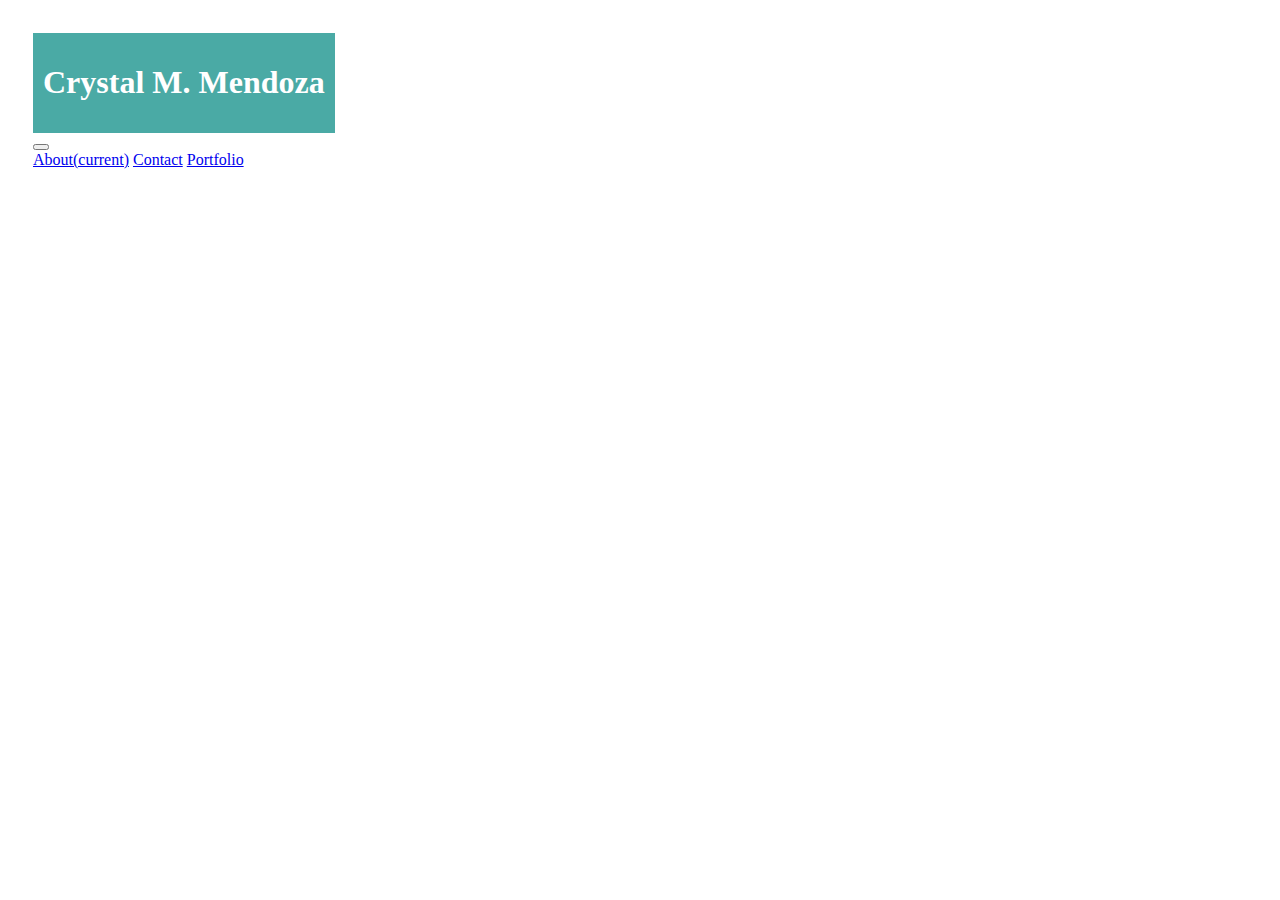
==== contact.html @ a5720edb "finally finished the index!" ====
<!DOCTYPE html>
<html>
    <head>
        <meta charset="utf-8">
        <meta http-equiv="X=UA-Compatiable" content="IE=edge">
        <title>Portfolio-Index-Bootstrap</title>
        <meta name="viewport" content="width=device-width, initial-scale=1">
        <link rel="stylesheet" href="https://stackpath.bootstrapcdn.com/bootstrap/4.2.1/css/bootstrap.min.css" integrity="sha384-GJzZqFGwb1QTTN6wy59ffF1BuGJpLSa9DkKMp0DgiMDm4iYMj70gZWKYbI706tWS" crossorigin="anonymous">
        <link rel="stylesheet" type="text/css" href="style.css">
    </head>
    <body>
            <nav class="navbar navbar-expand-lg navbar-light bg-light">
                <div class="container">
                        <div id="name"><h1>Crystal M. Mendoza</h1></div>
                    <button class="navbar-toggler" type="button" data-toggle="collapse" data-target="#navbarNavAltMarkup" aria-controls="navbarNavAltMarkup" aria-expanded="false" aria-label="Toggle navigation">
                      <span class="navbar-toggler-icon"></span>
                    </button>
                    <div class="collapse navbar-collapse" id="navbarNavAltMarkup">
                      <div class="navbar-nav">
                        <a class="nav-item nav-link active" href="index.html">About<span class="sr-only">(current)</span></a>
                        <a class="nav-item nav-link" href="contact.html">Contact</a>
                        <a class="nav-item nav-link" href="portfolio.html">Portfolio</a>
                      </div>
                    </div>
                  </nav>
            <div id="contact" class="main-container">

            </div>
    </body>
</html>
---- style.css ----
.navbar {
    position: relative; 
    display:flex;
    align-items: center;
    padding: 25px;
}

#name {
    background: #4aaaa5;
    color: #ffffff;
    box-sizing: border-box;
    padding: 10px;
}
 .row {
     flex-wrap: wrap;
     display: flex;
 }

 #index {
     width: 1050px;
     text-align: left;
     position: static;
     margin: 40px auto 0px auto;
     padding-bottom: 0px;
     border: solid #090433;
 }

 #main-header {
     background: white;
     color: #4aaaa5;
     padding-left: 20px;
 }

 #biostuff {
     margin: 1.5%;
 }

 #mypic
 {
     transform: rotate(270deg);
 }

 footer {
     padding: 30px 0;
     clear: both;
     font-size: 12px;
     color: #cccccc;
     text-align: center;
     background: #666666;
     border-top: 8px solid #4aaaa5;
     height: 50px;
    width: 100%;
 }
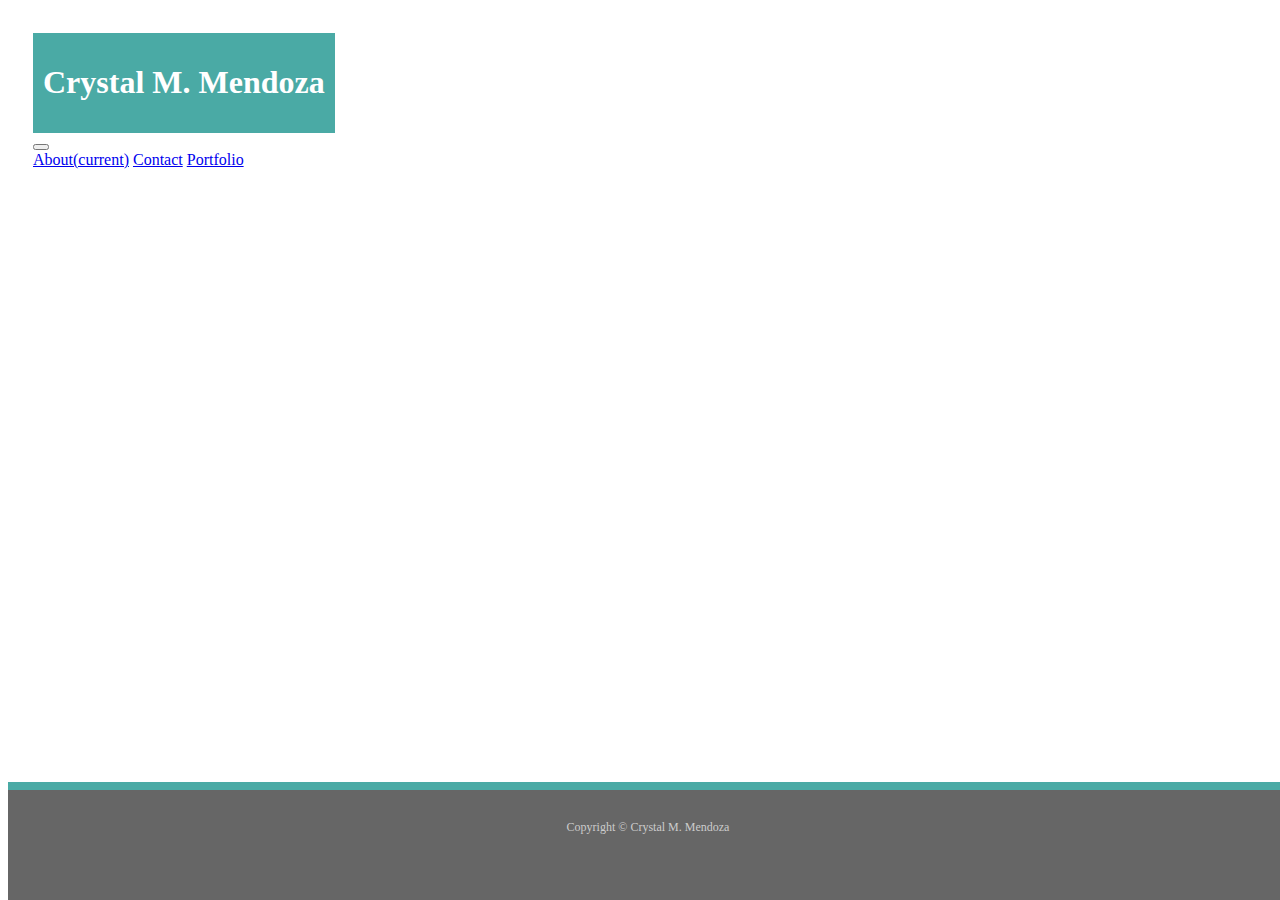
==== commit 345249cb: "updated stuff kind of" ====
--- a/contact.html
+++ b/contact.html
@@ -1,30 +1,38 @@
 <!DOCTYPE html>
 <html>
-    <head>
-        <meta charset="utf-8">
-        <meta http-equiv="X=UA-Compatiable" content="IE=edge">
-        <title>Portfolio-Index-Bootstrap</title>
-        <meta name="viewport" content="width=device-width, initial-scale=1">
-        <link rel="stylesheet" href="https://stackpath.bootstrapcdn.com/bootstrap/4.2.1/css/bootstrap.min.css" integrity="sha384-GJzZqFGwb1QTTN6wy59ffF1BuGJpLSa9DkKMp0DgiMDm4iYMj70gZWKYbI706tWS" crossorigin="anonymous">
-        <link rel="stylesheet" type="text/css" href="style.css">
-    </head>
-    <body>
-            <nav class="navbar navbar-expand-lg navbar-light bg-light">
-                <div class="container">
-                        <div id="name"><h1>Crystal M. Mendoza</h1></div>
-                    <button class="navbar-toggler" type="button" data-toggle="collapse" data-target="#navbarNavAltMarkup" aria-controls="navbarNavAltMarkup" aria-expanded="false" aria-label="Toggle navigation">
-                      <span class="navbar-toggler-icon"></span>
-                    </button>
-                    <div class="collapse navbar-collapse" id="navbarNavAltMarkup">
-                      <div class="navbar-nav">
-                        <a class="nav-item nav-link active" href="index.html">About<span class="sr-only">(current)</span></a>
-                        <a class="nav-item nav-link" href="contact.html">Contact</a>
-                        <a class="nav-item nav-link" href="portfolio.html">Portfolio</a>
-                      </div>
-                    </div>
-                  </nav>
-            <div id="contact" class="main-container">
 
+<head>
+    <meta charset="utf-8">
+    <meta http-equiv="X=UA-Compatiable" content="IE=edge">
+    <title>Portfolio-Index-Bootstrap</title>
+    <meta name="viewport" content="width=device-width, initial-scale=1">
+    <link rel="stylesheet" href="https://stackpath.bootstrapcdn.com/bootstrap/4.2.1/css/bootstrap.min.css" integrity="sha384-GJzZqFGwb1QTTN6wy59ffF1BuGJpLSa9DkKMp0DgiMDm4iYMj70gZWKYbI706tWS"
+        crossorigin="anonymous">
+    <link rel="stylesheet" type="text/css" href="style.css">
+</head>
+
+<body>
+    <nav class="navbar navbar-expand-lg navbar-light bg-light">
+        <div class="container">
+            <div id="name">
+                <h1>Crystal M. Mendoza</h1>
             </div>
-    </body>
+            <button class="navbar-toggler" type="button" data-toggle="collapse" data-target="#navbarNavAltMarkup"
+                aria-controls="navbarNavAltMarkup" aria-expanded="false" aria-label="Toggle navigation">
+                <span class="navbar-toggler-icon"></span>
+            </button>
+            <div class="collapse navbar-collapse" id="navbarNavAltMarkup">
+                <div class="navbar-nav">
+                    <a class="nav-item nav-link active" href="index.html">About<span class="sr-only">(current)</span></a>
+                    <a class="nav-item nav-link" href="contact.html">Contact</a>
+                    <a class="nav-item nav-link" href="portfolio.html">Portfolio</a>
+                </div>
+            </div>
+    </nav>
+    <div id="contact" class="main-container">
+
+    </div>
+    <footer id="footer">Copyright © Crystal M. Mendoza</footer>
+</body>
+
 </html>--- a/style.css
+++ b/style.css
@@ -1,3 +1,14 @@
+body {
+    background-image: url(https://images.pexels.com/photos/956999/milky-way-starry-sky-night-sky-star-956999.jpeg?auto=compress&cs=tinysrgb&h=650&w=940);
+    width: 100%;
+    height: 100%;
+    background-repeat: repeat;
+    position: relative;
+    z-index: 1;
+}
+
+/*about me section*/
+
 .navbar {
     position: relative; 
     display:flex;
@@ -17,12 +28,13 @@
  }
 
  #index {
-     width: 1050px;
+     width: 950px;
      text-align: left;
      position: static;
      margin: 40px auto 0px auto;
      padding-bottom: 0px;
      border: solid #090433;
+     background: #cccccc;
  }
 
  #main-header {
@@ -38,6 +50,8 @@
  #mypic
  {
      transform: rotate(270deg);
+     margin: 19%;
+     margin-left: -24%;
  }
 
  footer {
@@ -49,5 +63,14 @@
      background: #666666;
      border-top: 8px solid #4aaaa5;
      height: 50px;
-    width: 100%;
+     width: 100%;
+     position: fixed;
+     bottom: 0;
+ }
+
+ /*portfolio stuff*/
+ 
+ .card-body {
+     height: 50%;
+     width: 75%;
  }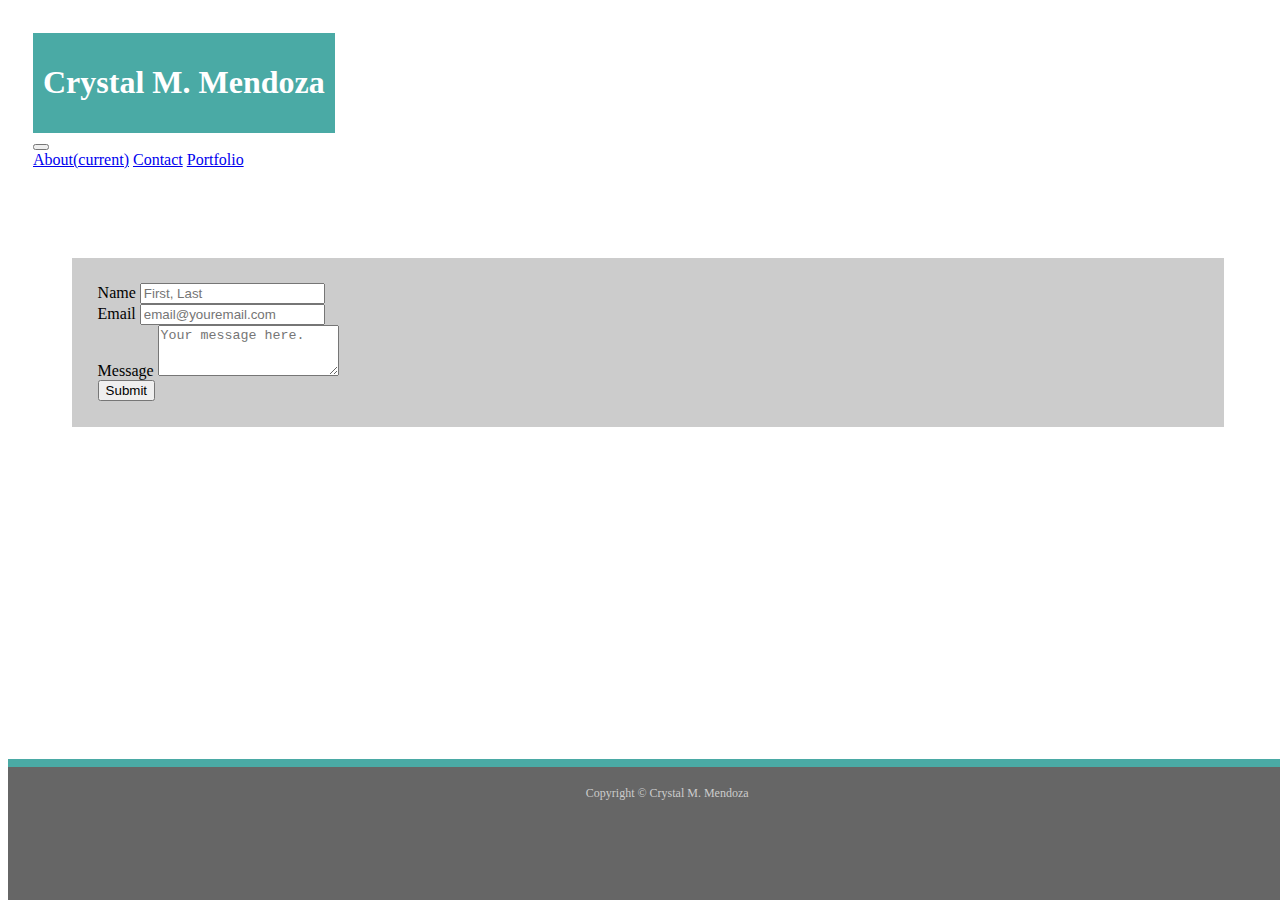
==== commit 68af2723: "well this is taking longer then I thought, some stuff may not be mobile responsive but got partial p" ====
--- a/contact.html
+++ b/contact.html
@@ -30,6 +30,27 @@
             </div>
     </nav>
     <div id="contact" class="main-container">
+        <div class="row">
+            <div class="col-sm-12">
+                <form>
+                    <div class="form-group">
+                        <label for="formGroupExampleInput">Name</label>
+                        <input type="text" class="form-control" id="formGroupExampleInput" placeholder="First, Last">
+                    </div>
+                    <div class="form-group">
+                        <label for="formGroupExampleInput2">Email</label>
+                        <input type="text" class="form-control" id="formGroupExampleInput2" placeholder="email@youremail.com">
+                    </div>
+                    <form>
+                    <div class="form-group">
+                            <label for="exampleFormControlTextarea1">Message</label>
+                            <textarea class="form-control" id="exampleFormControlTextarea1" rows="3" placeholder="Your message here."></textarea>
+                          </div>
+                        </form>
+                </form>
+                <button type="button" class="btn btn-primary btn-lg btn-block">Submit</button>
+            </div>
+        </div>
 
     </div>
     <footer id="footer">Copyright © Crystal M. Mendoza</footer>
--- a/style.css
+++ b/style.css
@@ -28,19 +28,20 @@
  }
 
  #index {
-     width: 950px;
+     width: auto;
      text-align: left;
      position: static;
-     margin: 40px auto 0px auto;
-     padding-bottom: 0px;
+     margin: 3.5%;
      border: solid #090433;
      background: #cccccc;
+     margin-top: -1.5%;
+     margin-bottom: 6.5%;
  }
 
  #main-header {
-     background: white;
-     color: #4aaaa5;
-     padding-left: 20px;
+     background: #4aaaa5;
+     color: #ffffff;
+     padding-left: 1.5%;
  }
 
  #biostuff {
@@ -50,19 +51,20 @@
  #mypic
  {
      transform: rotate(270deg);
-     margin: 19%;
-     margin-left: -24%;
+     margin: 25%;
+     margin-left: -10%;
+     margin-bottom: 30%;
  }
 
  footer {
-     padding: 30px 0;
+     padding: 1.5%;
      clear: both;
      font-size: 12px;
      color: #cccccc;
      text-align: center;
      background: #666666;
      border-top: 8px solid #4aaaa5;
-     height: 50px;
+     height: 10.5%;
      width: 100%;
      position: fixed;
      bottom: 0;
@@ -70,7 +72,33 @@
 
  /*portfolio stuff*/
  
- .card-body {
-     height: 50%;
-     width: 75%;
+ #portfolio {
+    width: auto;
+    position: static;
+    background: #cccccc;
+    padding: 2%;
+    margin: 10%;
+    margin-top: 1.5%;
+ }
+
+ #hangman {
+     float: left;
+ }
+
+ #rpg {
+     float: left;
+ }
+
+ /*contact page stuff*/
+
+ #contact {
+     clear: both;
+     width: auto;
+     height: auto;
+     position: static;
+     background: #cccccc;
+     color: black;
+     margin: 5%;
+     padding: 2%;
+     margin-bottom: 10%;
  }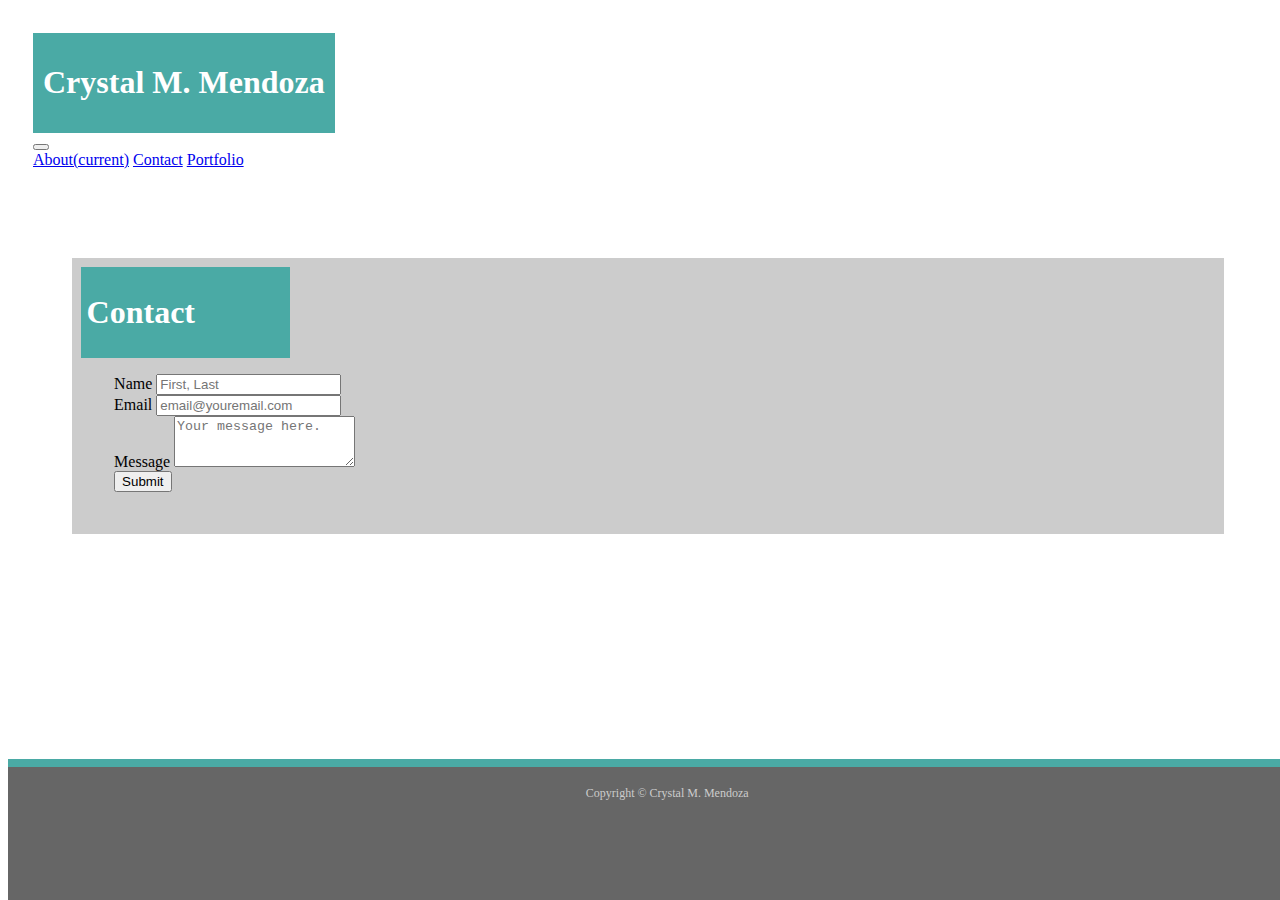
==== commit 3a9c4d2f: "will have to add on later need sleep!" ====
--- a/contact.html
+++ b/contact.html
@@ -30,28 +30,32 @@
             </div>
     </nav>
     <div id="contact" class="main-container">
-        <div class="row">
-            <div class="col-sm-12">
-                <form>
-                    <div class="form-group">
-                        <label for="formGroupExampleInput">Name</label>
-                        <input type="text" class="form-control" id="formGroupExampleInput" placeholder="First, Last">
-                    </div>
-                    <div class="form-group">
-                        <label for="formGroupExampleInput2">Email</label>
-                        <input type="text" class="form-control" id="formGroupExampleInput2" placeholder="email@youremail.com">
-                    </div>
+        <div id="contact-header" class="contact-content">
+            <h1>Contact</h1>
+        </div>
+        <div class="form-area">
+            <div class="row">
+                <div class="col-sm-12">
                     <form>
-                    <div class="form-group">
-                            <label for="exampleFormControlTextarea1">Message</label>
-                            <textarea class="form-control" id="exampleFormControlTextarea1" rows="3" placeholder="Your message here."></textarea>
-                          </div>
+                        <div class="form-group">
+                            <label for="formGroupExampleInput">Name</label>
+                            <input type="text" class="form-control" id="formGroupExampleInput" placeholder="First, Last">
+                        </div>
+                        <div class="form-group">
+                            <label for="formGroupExampleInput2">Email</label>
+                            <input type="text" class="form-control" id="formGroupExampleInput2" placeholder="email@youremail.com">
+                        </div>
+                        <form>
+                            <div class="form-group">
+                                <label for="exampleFormControlTextarea1">Message</label>
+                                <textarea class="form-control" id="exampleFormControlTextarea1" rows="3" placeholder="Your message here."></textarea>
+                            </div>
                         </form>
-                </form>
-                <button type="button" class="btn btn-primary btn-lg btn-block">Submit</button>
+                    </form>
+                    <button type="button" class="btn btn-primary btn-lg btn-block">Submit</button>
+                </div>
             </div>
         </div>
-
     </div>
     <footer id="footer">Copyright © Crystal M. Mendoza</footer>
 </body>
--- a/style.css
+++ b/style.css
@@ -38,10 +38,15 @@
      margin-bottom: 6.5%;
  }
 
- #main-header {
+ #about-me-header {
      background: #4aaaa5;
      color: #ffffff;
+     position: static;
      padding-left: 1.5%;
+     height: 40%;
+     width: 20%;
+     margin: 1.5%;
+     padding-bottom: 0%;
  }
 
  #biostuff {
@@ -74,6 +79,7 @@
  
  #portfolio {
     width: auto;
+    height: auto;
     position: static;
     background: #cccccc;
     padding: 2%;
@@ -81,15 +87,51 @@
     margin-top: 1.5%;
  }
 
+ #portfolio-header {
+    background: #4aaaa5;
+    color: #ffffff;
+    position: static;
+    margin-top: -1.5%;
+    padding: 0.5%;
+    width: 18%;
+ }
+
  #hangman {
      float: left;
+     margin: 1.5%;
  }
 
  #rpg {
      float: left;
+     margin: 1.5%;
+ }
+
+ #rps {
+     float: left;
+     margin: 1.5%;
+ }
+
+ #trivia {
+     float: left;
+     margin: 1.5%;
+ }
+ 
+ #rutgers {
+     float: left;
+     margin: 1.5%;
  }
 
  /*contact page stuff*/
+
+ #contact-header {
+    background: #4aaaa5;
+    color: #ffffff;
+    position: static;
+    margin-top: -1.5%;
+    padding: 0.5%;
+    width: 18%;
+    margin-left: -1.5%;
+ }
 
  #contact {
      clear: both;
@@ -101,4 +143,8 @@
      margin: 5%;
      padding: 2%;
      margin-bottom: 10%;
+ }
+
+ .form-area {
+     padding: 1.5%;
  }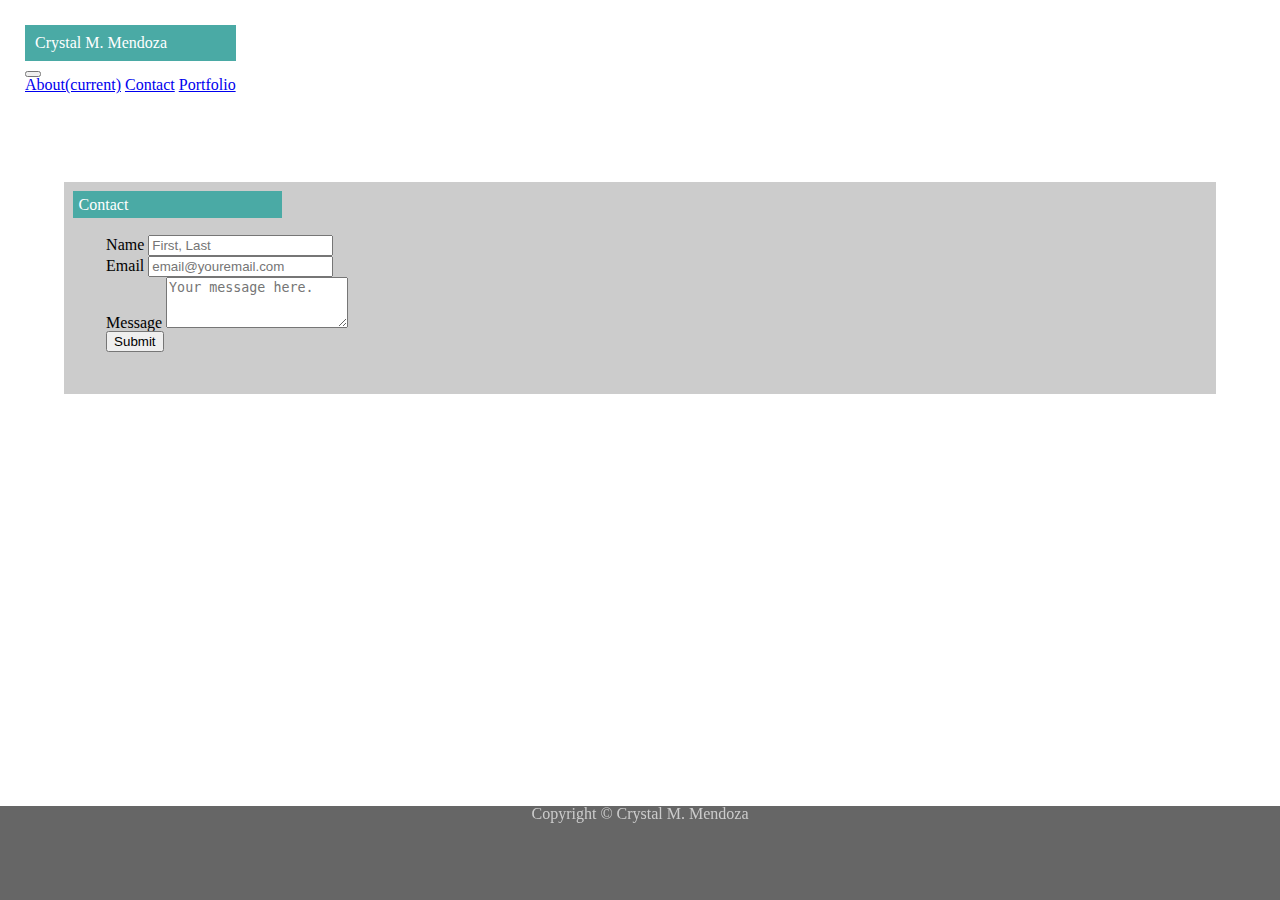
==== commit ff41fb8d: "forgot to include reset.css so.." ====
--- a/contact.html
+++ b/contact.html
@@ -9,6 +9,7 @@
     <link rel="stylesheet" href="https://stackpath.bootstrapcdn.com/bootstrap/4.2.1/css/bootstrap.min.css" integrity="sha384-GJzZqFGwb1QTTN6wy59ffF1BuGJpLSa9DkKMp0DgiMDm4iYMj70gZWKYbI706tWS"
         crossorigin="anonymous">
     <link rel="stylesheet" type="text/css" href="style.css">
+    <link rel="stylesheet" type="text/css" href="reset.css">
 </head>
 
 <body>
@@ -52,7 +53,8 @@
                             </div>
                         </form>
                     </form>
-                    <button type="button" class="btn btn-primary btn-lg btn-block">Submit</button>
+                    <a class="contact-link" href="#">
+                    <button type="button" class="btn btn-primary btn-lg btn-block">Submit</button></a>
                 </div>
             </div>
         </div>
--- a/style.css
+++ b/style.css
@@ -5,6 +5,9 @@
     background-repeat: repeat;
     position: relative;
     z-index: 1;
+    color: black;
+    font-family: "Arial", "Helvetica Neue", Helvetica, sans-serif;
+    font-size: auto;
 }
 
 /*about me section*/
@@ -43,8 +46,7 @@
      color: #ffffff;
      position: static;
      padding-left: 1.5%;
-     height: 40%;
-     width: 20%;
+     width: 18%;
      margin: 1.5%;
      padding-bottom: 0%;
  }
@@ -147,4 +149,6 @@
 
  .form-area {
      padding: 1.5%;
- }+ }
+
+ 